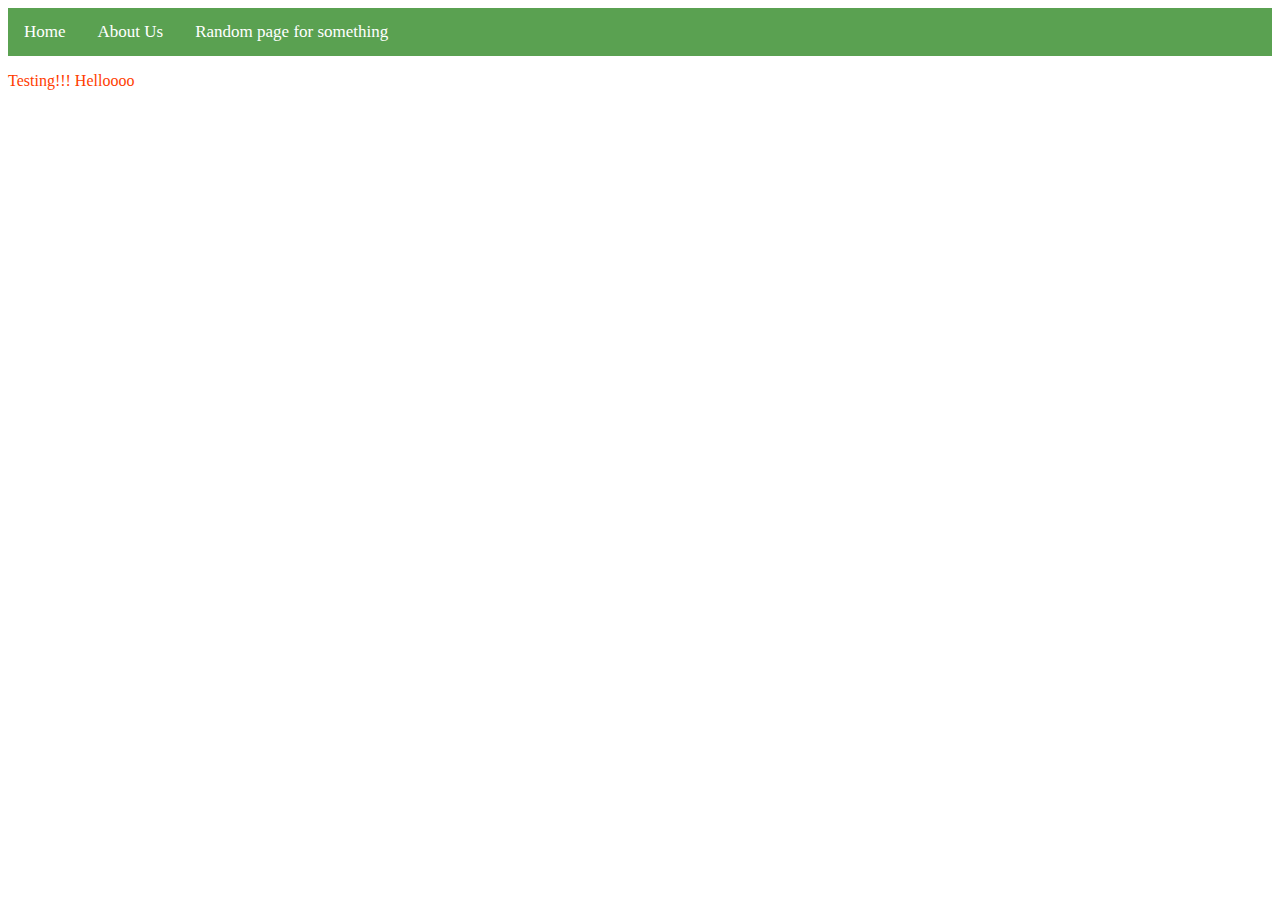
==== homeSustainability.html @ ce7cc03e "Add files via upload" ====
<!DOCTYPE html>

<meta charset="UTF-8">

<meta name="viewport" content="width=device-width, initial-scale=1">

<html>
    <head>
        <title>Home | websiteName</title>   <!-- this makes the browser tab show the website page name-->
        <link rel="stylesheet" href="homeDesign.css">
    </head>
    <body>
        <nav class="navBar">
            <a href="homeSustainability.html" class="navBar-button">Home</a>
            <a href="aboutSustainability.html" class="navBar-button">About Us</a>
            <a href="#link" class="navBar-button">Random page for something</a>
        </nav>

        <p class="firstText"> Testing!!! Helloooo </p>

    </body>
</html>
---- homeDesign.css ----
.navBar{
    background-color: #5aa151; 
    overflow: hidden;
}

.navBar a{
    float: left;
    color: #ffffff;
    text-align: center;
    padding: 14px 16px;
    text-decoration: none;
    font-size: 17px;
}

.firstText{
    color:rgb(255, 60, 0);
}
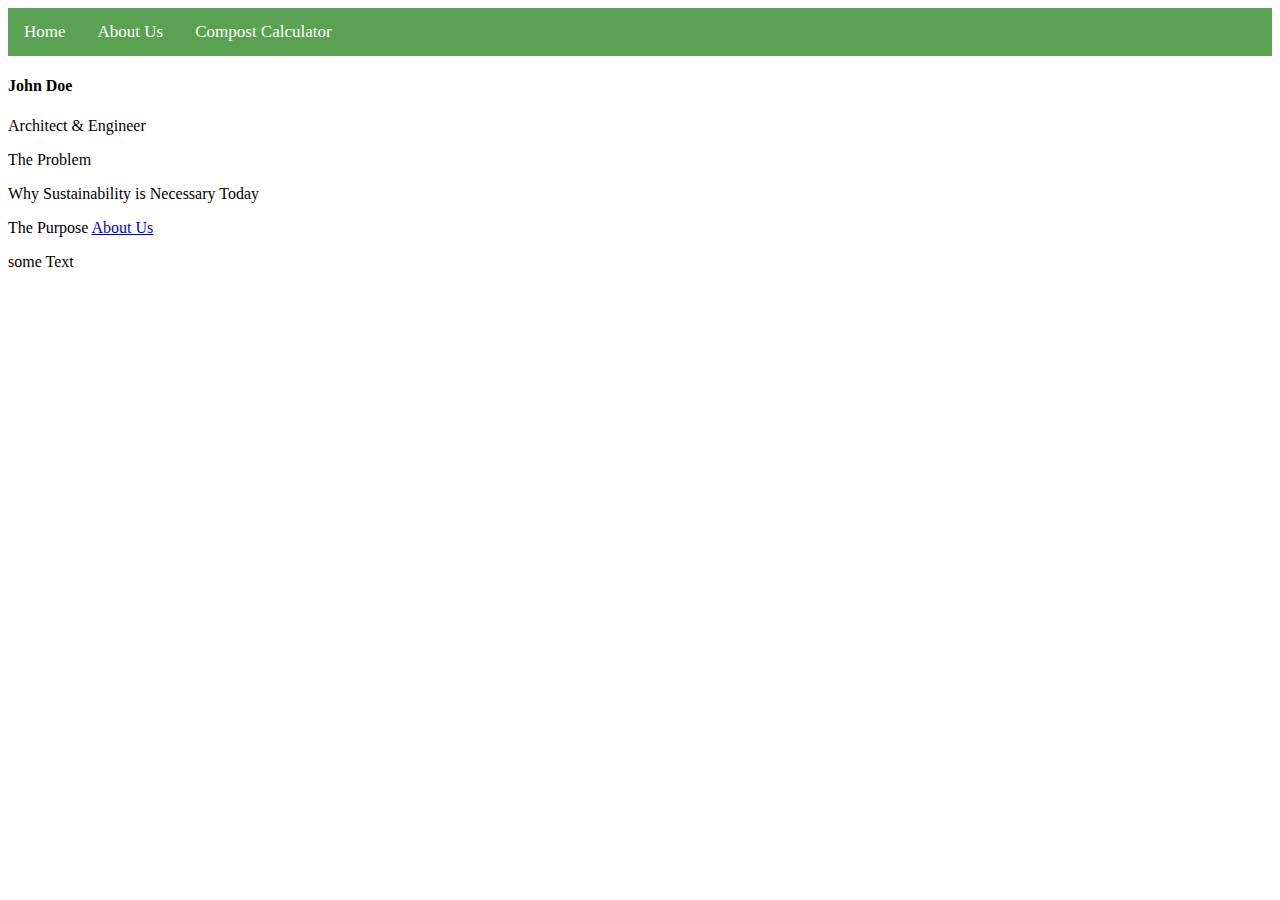
==== commit 0aed29fd: "starting to make sections on Home" ====
--- a/homeSustainability.html
+++ b/homeSustainability.html
@@ -13,11 +13,28 @@
         <nav class="navBar">
             <a href="homeSustainability.html" class="navBar-button">Home</a>
             <a href="aboutSustainability.html" class="navBar-button">About Us</a>
-            <a href="#link" class="navBar-button">Random page for something</a>
+            <a href="compostCalculator.html" class="navBar-button">Compost Calculator</a>
         </nav>
 
-        <p class="firstText"> Testing!!! Helloooo </p>
+        <div class="card">  <!-- making cards for the sections-->
+            <div class="container">
+                <h4><b>John Doe</b></h4>
+                <p>Architect & Engineer</p>
+              </div>
+        </div>
 
+
+
+
+        <section> 
+            <h>The Problem</h>
+            <p>Why Sustainability is Necessary Today</p>
+        </section>
+        <section> 
+            <h>The Purpose</h>
+            <a href="aboutSustainability.html" class="navBar-button">About Us</a>
+            <p>some Text</p>
+        </section>
     </body>
 </html>
 
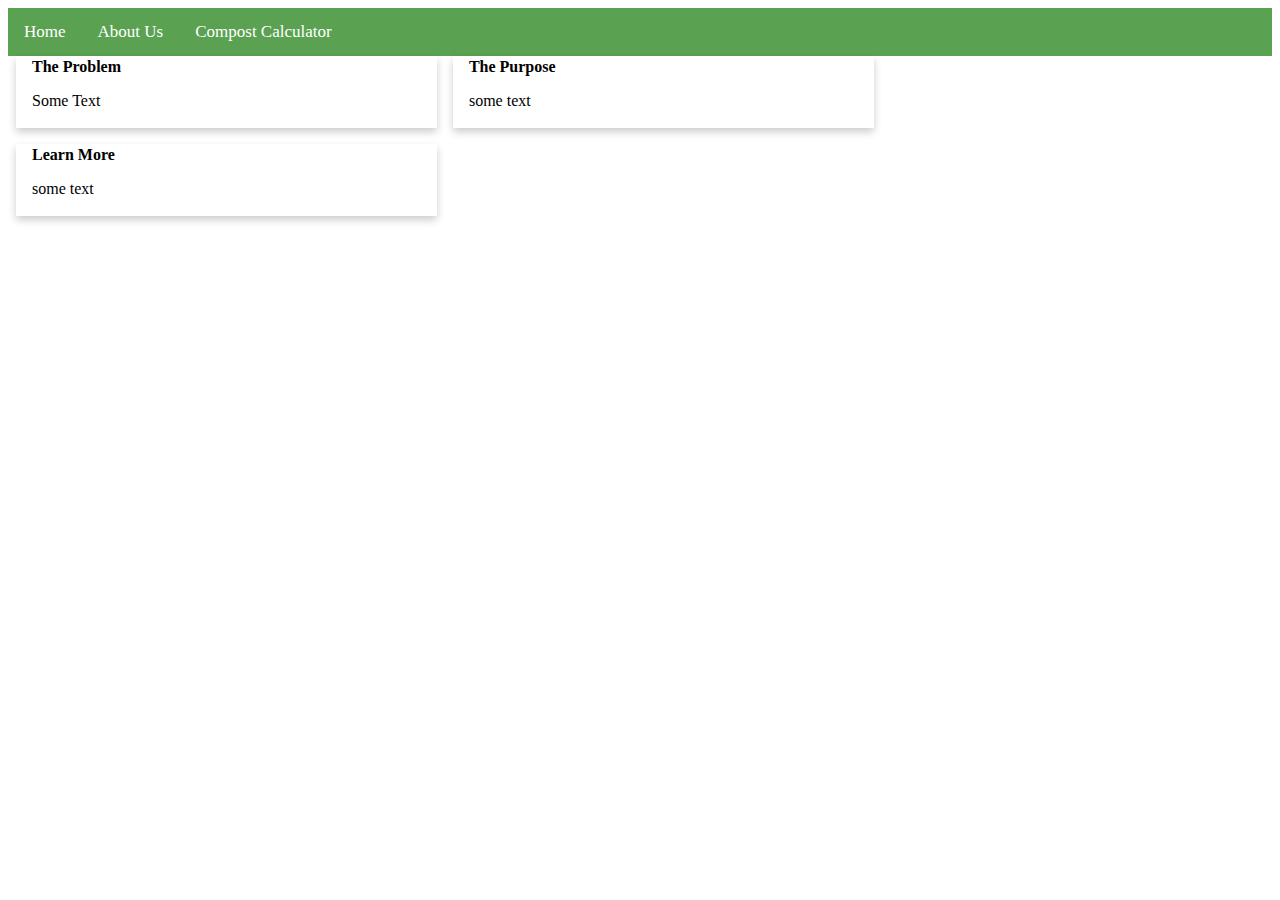
==== commit 3e90e0de: "sections" ====
--- a/homeSustainability.html
+++ b/homeSustainability.html
@@ -16,17 +16,35 @@
             <a href="compostCalculator.html" class="navBar-button">Compost Calculator</a>
         </nav>
 
-        <div class="card">  <!-- making cards for the sections-->
-            <div class="container">
-                <h4><b>John Doe</b></h4>
-                <p>Architect & Engineer</p>
-              </div>
+        <div class="column">
+            <div class="card">  <!-- making cards for the sections-->
+                <div class="container">
+                    <h><b>The Problem</b></h>
+                    <p>Some Text</p>
+                  </div>
+            </div>
         </div>
 
+        <div class="column">
+            <div class="card">  <!-- making cards for the sections-->
+                <div class="container">
+                    <h><b>The Purpose</b></h>
+                    <p>some text</p>
+                  </div>
+            </div>
+        </div>
 
+        <div class="column">
+            <div class="card">  <!-- making cards for the sections-->
+                <div class="container">
+                    <h><b>Learn More</b></h>
+                    <p>some text</p>
+                  </div>
+            </div>
+        </div>
+        
 
-
-        <section> 
+       <!--  <section> 
             <h>The Problem</h>
             <p>Why Sustainability is Necessary Today</p>
         </section>
@@ -34,7 +52,7 @@
             <h>The Purpose</h>
             <a href="aboutSustainability.html" class="navBar-button">About Us</a>
             <p>some Text</p>
-        </section>
+        </section>-->
     </body>
 </html>
 
--- a/homeDesign.css
+++ b/homeDesign.css
@@ -14,4 +14,27 @@
 
 .firstText{
     color:rgb(255, 60, 0);
+}
+
+
+.card{
+    box-shadow: 0 4px 8px 0 rgba(0,0,0,0.2);
+    transition: 0.3s;
+  }
+  
+  /* On mouse-over, add a deeper shadow */
+  .card:hover {
+    box-shadow: 0 8px 16px 0 rgba(0,0,0,0.2);
+  }
+  
+  /* Add some padding inside the card container */
+  .container {
+    padding: 2px 16px;
+}
+
+.column {
+    float: left;
+    width: 33.3%;
+    margin-bottom: 16px;
+    padding: 0 8px;
 }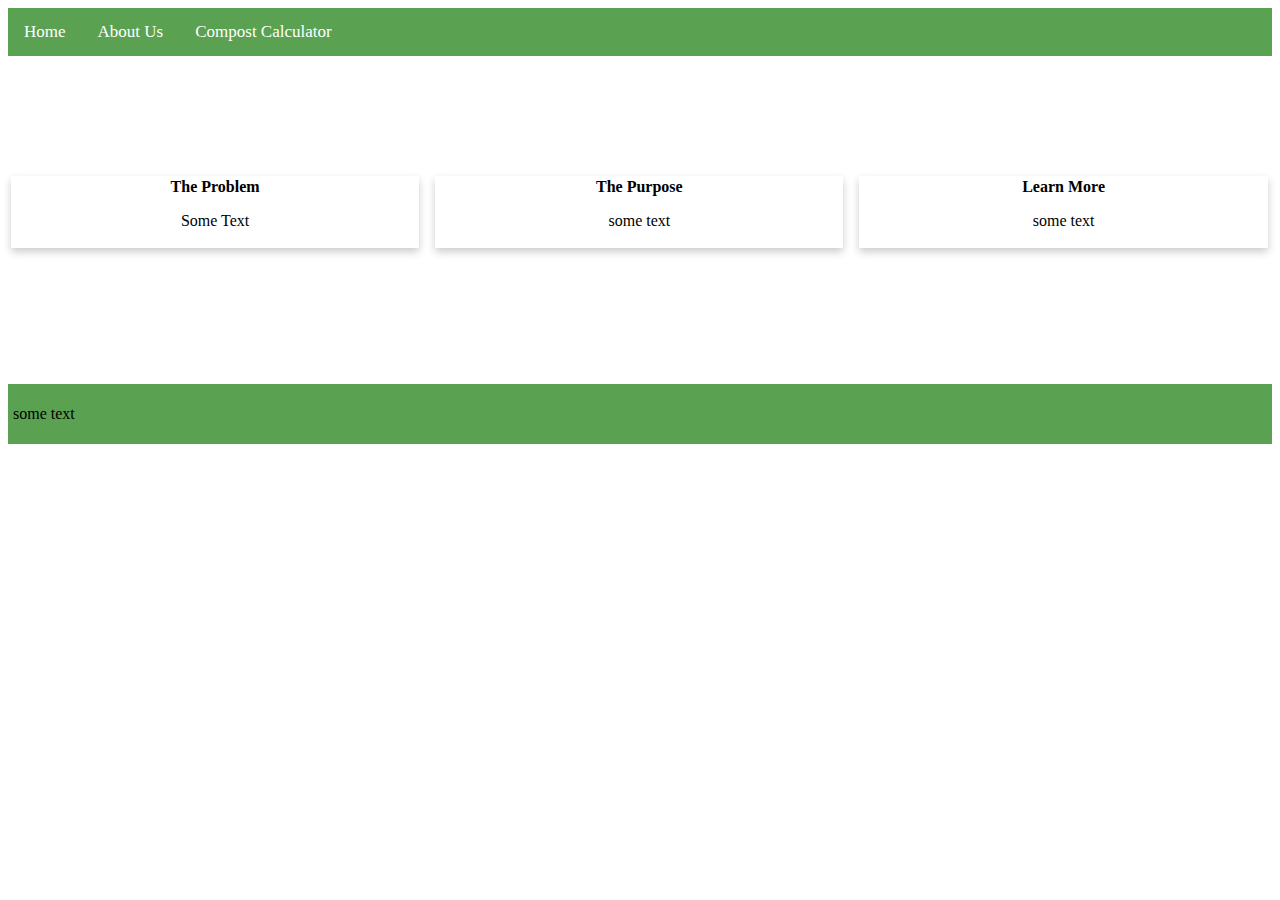
==== commit d28f791c: "footer" ====
--- a/homeSustainability.html
+++ b/homeSustainability.html
@@ -16,33 +16,44 @@
             <a href="compostCalculator.html" class="navBar-button">Compost Calculator</a>
         </nav>
 
-        <div class="column">
-            <div class="card">  <!-- making cards for the sections-->
-                <div class="container">
-                    <h><b>The Problem</b></h>
-                    <p>Some Text</p>
-                  </div>
+        <div class="separate">
+        </div>
+        
+        <div class="row">
+            <div class="column">
+                <div class="card">  <!-- making cards for the sections-->
+                    <div class="container">
+                        <h><b>The Problem</b></h>
+                        <p>Some Text</p>
+                      </div>
+                </div>
             </div>
-        </div>
-
-        <div class="column">
-            <div class="card">  <!-- making cards for the sections-->
-                <div class="container">
-                    <h><b>The Purpose</b></h>
-                    <p>some text</p>
-                  </div>
+    
+            <div class="column">
+                <div class="card">  <!-- making cards for the sections-->
+                    <div class="container">
+                        <h><b>The Purpose</b></h>
+                        <p>some text</p>
+                      </div>
+                </div>
             </div>
-        </div>
-
-        <div class="column">
-            <div class="card">  <!-- making cards for the sections-->
-                <div class="container">
-                    <h><b>Learn More</b></h>
-                    <p>some text</p>
-                  </div>
+    
+            <div class="column">
+                <div class="card">  <!-- making cards for the sections-->
+                    <div class="container">
+                        <h><b>Learn More</b></h>
+                        <p>some text</p>
+                      </div>
+                </div>
             </div>
         </div>
         
+        <div class="separate">
+        </div>
+
+        <footer>
+            <p>some text</p>
+        </footer>
 
        <!--  <section> 
             <h>The Problem</h>
--- a/homeDesign.css
+++ b/homeDesign.css
@@ -17,8 +17,19 @@
 }
 
 
+.separate{
+    padding: 60px;
+}
+
+* {
+    box-sizing: border-box;
+  }
+  
+
 .card{
     box-shadow: 0 4px 8px 0 rgba(0,0,0,0.2);
+    
+    text-align: center;
     transition: 0.3s;
   }
   
@@ -29,7 +40,7 @@
   
   /* Add some padding inside the card container */
   .container {
-    padding: 2px 16px;
+    padding: 2px 10px;
 }
 
 .column {
@@ -37,4 +48,26 @@
     width: 33.3%;
     margin-bottom: 16px;
     padding: 0 8px;
+}
+
+.row {margin: 0 -5px;}
+
+.row:after {
+    content: "";
+    display: table;
+    clear: both;
+  }
+
+  @media screen and (max-width: 600px) {
+    .column {
+      width: 100%;
+      display: block;
+      margin-bottom: 20px;
+    }
+}
+
+footer{
+    padding:5px;
+    background-color: #5aa151; 
+    overflow: hidden;
 }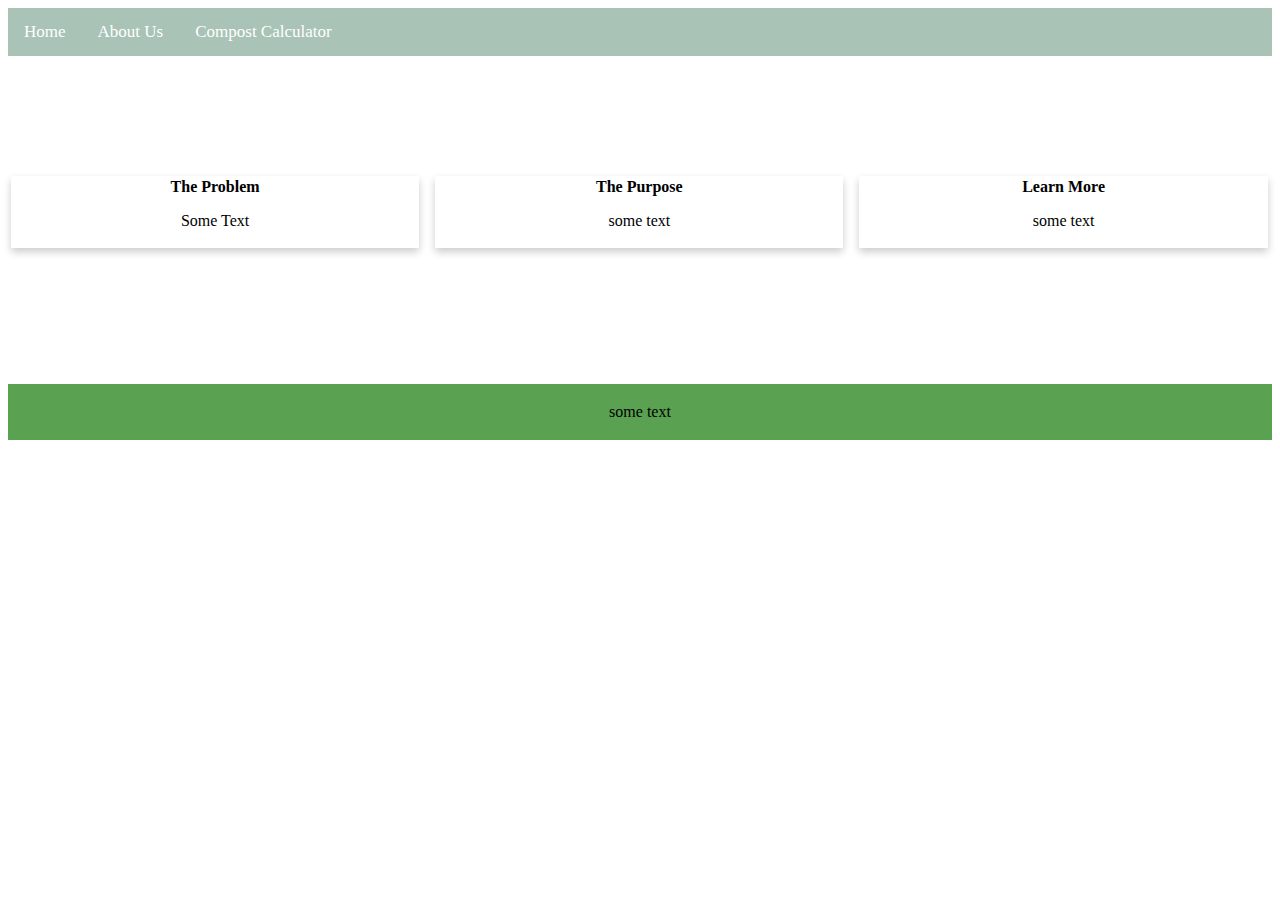
==== commit 971aeee1: "Resolved Merge Conflict With Sustainbility Page" ====
--- a/homeSustainability.html
+++ b/homeSustainability.html
@@ -11,7 +11,7 @@
     </head>
     <body>
         <nav class="navBar">
-            <a href="homeSustainability.html" class="navBar-button">Home</a>
+            <a href="index.html" class="navBar-button">Home</a>
             <a href="aboutSustainability.html" class="navBar-button">About Us</a>
             <a href="compostCalculator.html" class="navBar-button">Compost Calculator</a>
         </nav>
--- a/homeDesign.css
+++ b/homeDesign.css
@@ -1,5 +1,5 @@
 .navBar{
-    background-color: #5aa151; 
+    background-color: #A9c3b6; 
     overflow: hidden;
 }
 
@@ -67,7 +67,7 @@
 }
 
 footer{
-    padding:5px;
+    padding:3px;
     background-color: #5aa151; 
-    overflow: hidden;
+    text-align: center;
 }